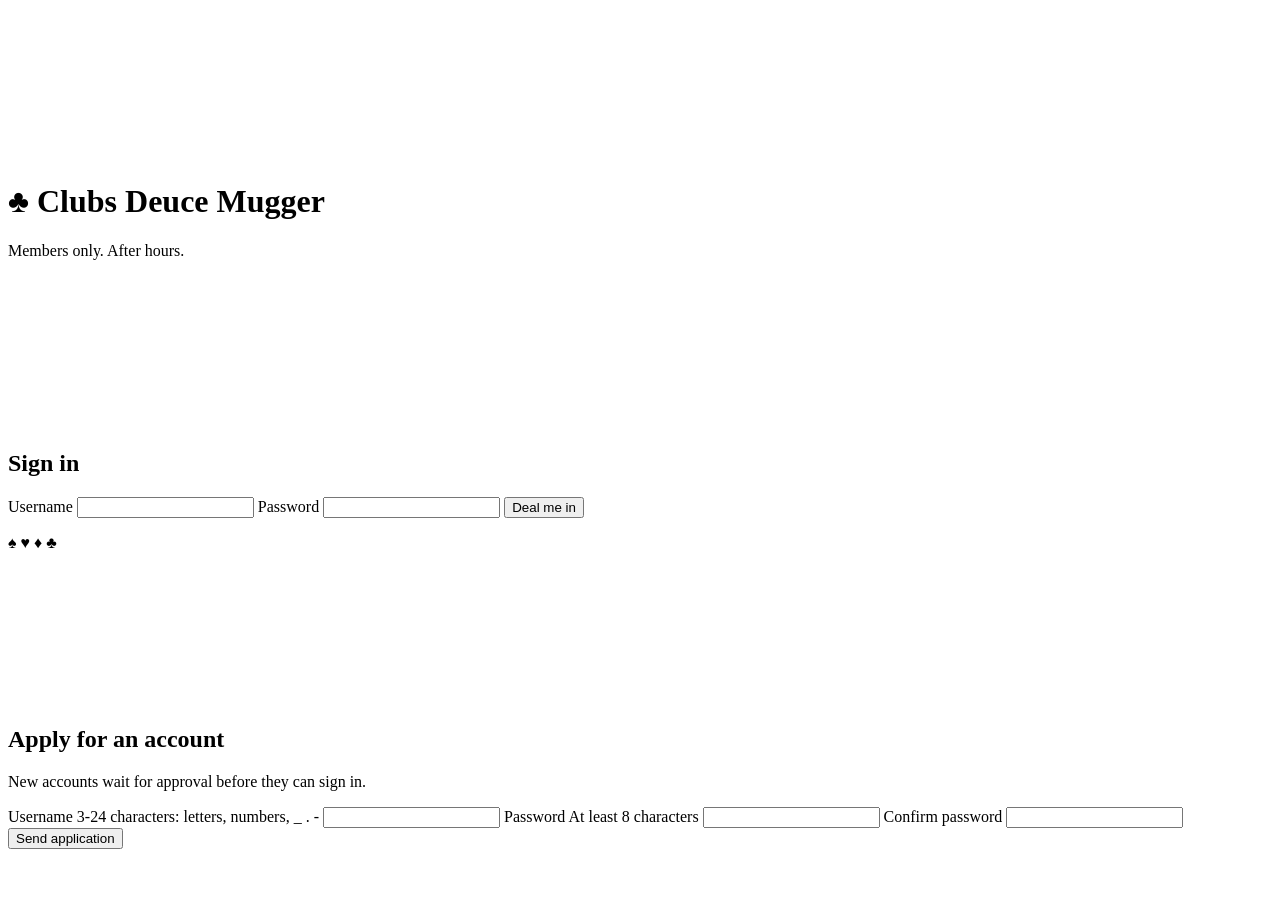
==== public/index.html @ 640108cc "Build Clubs Deuce Mugger site and Worker Co-Authored-By: Claude Sonnet 5.5 <noreply@anthropic.com> C" ====
<!doctype html>
<html lang="en">
<head>
  <meta charset="utf-8">
  <meta name="viewport" content="width=device-width, initial-scale=1">
  <meta name="theme-color" content="#08080b">
  <title>Clubs Deuce Mugger | Sign in</title>
  <link rel="icon" href="/favicon.svg" type="image/svg+xml">
  <link rel="stylesheet" href="/css/style.css">
</head>
<body>
  <div class="smoke"><i></i><i></i><i></i></div><div class="suits-bg"></div>
  <main class="wrap narrow">
    <header class="brand">
      <svg class="icon gent" aria-hidden="true"><use href="/img/sprite.svg#gent"/></svg>
      <h1><span class="club">&clubs;</span> Clubs Deuce Mugger</h1>
      <p>Members only. After hours.</p>
    </header>

    <section class="card" aria-labelledby="signin-h">
      <span class="corner tl club-c"><svg class="icon"><use href="/img/sprite.svg#club"/></svg></span>
      <h2 id="signin-h">Sign in</h2>
      <form id="login-form" class="stack" autocomplete="on">
        <label>Username <input type="text" name="username" autocomplete="username" autocapitalize="none" required maxlength="24"></label>
        <label>Password <input type="password" name="password" autocomplete="current-password" required maxlength="128"></label>
        <button class="btn green block" type="submit">Deal me in</button>
        <p class="msg" id="login-msg" role="status" aria-live="polite"></p>
      </form>
    </section>

    <div class="divider" aria-hidden="true">&spades; &hearts; &diams; &clubs;</div>

    <section class="card" aria-labelledby="apply-h">
      <span class="corner tl derse-c"><svg class="icon"><use href="/img/sprite.svg#spade"/></svg></span>
      <h2 id="apply-h">Apply for an account</h2>
      <p class="hint">New accounts wait for approval before they can sign in.</p>
      <form id="apply-form" class="stack" autocomplete="off">
        <label>Username <span class="hint">3-24 characters: letters, numbers, _ . -</span>
          <input type="text" name="username" autocomplete="off" autocapitalize="none" required minlength="3" maxlength="24" pattern="[A-Za-z0-9_.\-]{3,24}"></label>
        <label>Password <span class="hint">At least 8 characters</span>
          <input type="password" name="password" autocomplete="new-password" required minlength="8" maxlength="128"></label>
        <label>Confirm password
          <input type="password" name="confirm" autocomplete="new-password" required minlength="8" maxlength="128"></label>
        <button class="btn block" type="submit">Send application</button>
        <p class="msg" id="apply-msg" role="status" aria-live="polite"></p>
      </form>
    </section>
  </main>
  <script src="/js/login.js"></script>
</body>
</html>
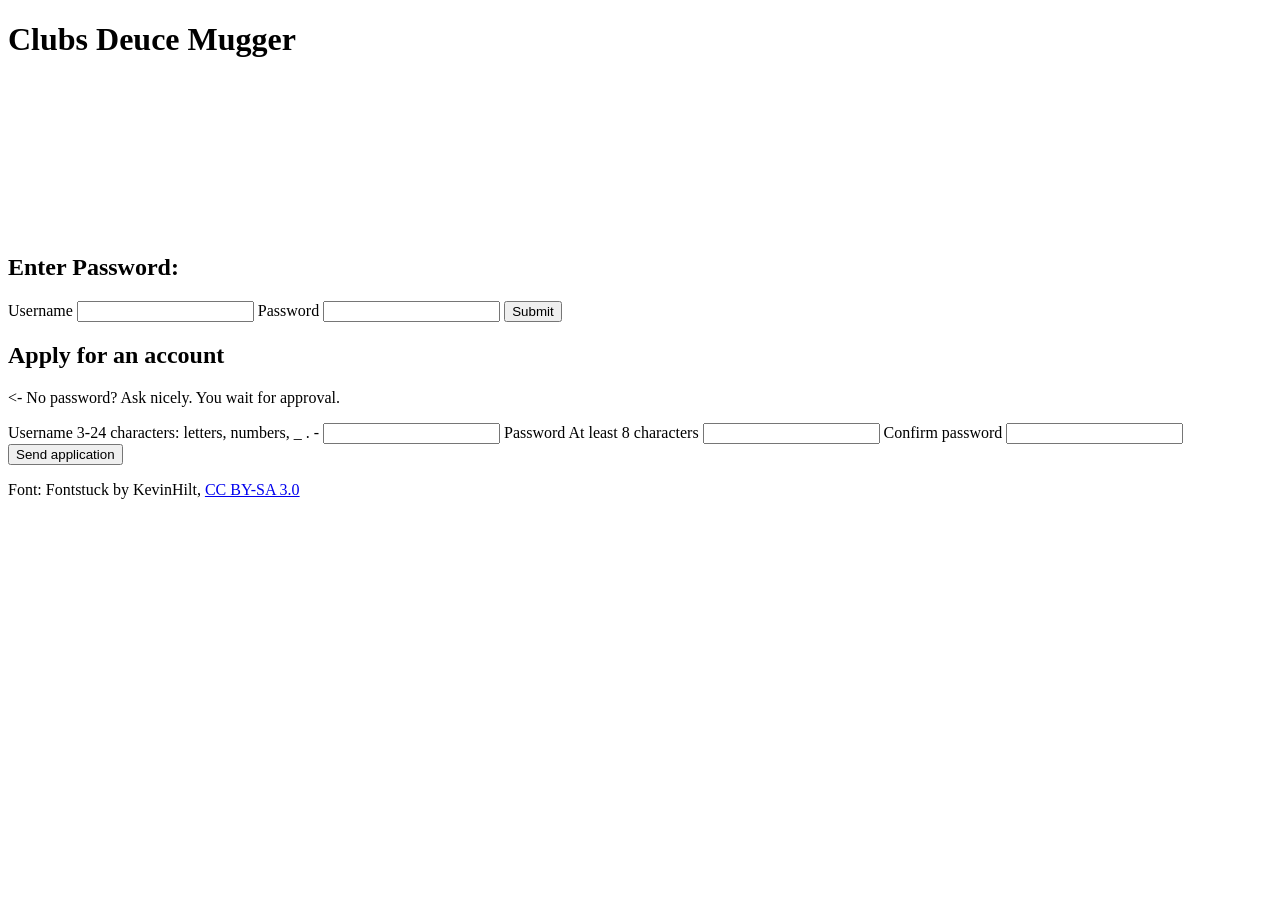
==== commit 8d432089: "Retheme to old-web password-page look with Fontstuck headings Co-Authored-By: Claude Sonnet 5.5 <nor" ====
--- a/public/index.html
+++ b/public/index.html
@@ -12,28 +12,23 @@
   <div class="smoke"><i></i><i></i><i></i></div><div class="suits-bg"></div>
   <main class="wrap narrow">
     <header class="brand">
-      <svg class="icon gent" aria-hidden="true"><use href="/img/sprite.svg#gent"/></svg>
-      <h1><span class="club">&clubs;</span> Clubs Deuce Mugger</h1>
-      <p>Members only. After hours.</p>
+      <h1>Clubs Deuce Mugger</h1>
+      <svg class="icon big-symbol" aria-hidden="true"><use href="/img/sprite.svg#club"/></svg>
     </header>
 
-    <section class="card" aria-labelledby="signin-h">
-      <span class="corner tl club-c"><svg class="icon"><use href="/img/sprite.svg#club"/></svg></span>
-      <h2 id="signin-h">Sign in</h2>
+    <section class="secret" aria-labelledby="signin-h">
+      <h2 id="signin-h" class="prompt">Enter Password:</h2>
       <form id="login-form" class="stack" autocomplete="on">
         <label>Username <input type="text" name="username" autocomplete="username" autocapitalize="none" required maxlength="24"></label>
         <label>Password <input type="password" name="password" autocomplete="current-password" required maxlength="128"></label>
-        <button class="btn green block" type="submit">Deal me in</button>
+        <button class="btn green" type="submit">Submit</button>
         <p class="msg" id="login-msg" role="status" aria-live="polite"></p>
       </form>
     </section>
 
-    <div class="divider" aria-hidden="true">&spades; &hearts; &diams; &clubs;</div>
-
-    <section class="card" aria-labelledby="apply-h">
-      <span class="corner tl derse-c"><svg class="icon"><use href="/img/sprite.svg#spade"/></svg></span>
+    <section class="card dashed" aria-labelledby="apply-h">
       <h2 id="apply-h">Apply for an account</h2>
-      <p class="hint">New accounts wait for approval before they can sign in.</p>
+      <p class="arrow-note">&lt;- No password? Ask nicely. You wait for approval.</p>
       <form id="apply-form" class="stack" autocomplete="off">
         <label>Username <span class="hint">3-24 characters: letters, numbers, _ . -</span>
           <input type="text" name="username" autocomplete="off" autocapitalize="none" required minlength="3" maxlength="24" pattern="[A-Za-z0-9_.\-]{3,24}"></label>
@@ -41,10 +36,11 @@
           <input type="password" name="password" autocomplete="new-password" required minlength="8" maxlength="128"></label>
         <label>Confirm password
           <input type="password" name="confirm" autocomplete="new-password" required minlength="8" maxlength="128"></label>
-        <button class="btn block" type="submit">Send application</button>
+        <button class="btn" type="submit">Send application</button>
         <p class="msg" id="apply-msg" role="status" aria-live="polite"></p>
       </form>
     </section>
+  <p class="foot">Font: Fontstuck by KevinHilt, <a href="/fonts/LICENSE-fontstuck.txt">CC BY-SA 3.0</a></p>
   </main>
   <script src="/js/login.js"></script>
 </body>
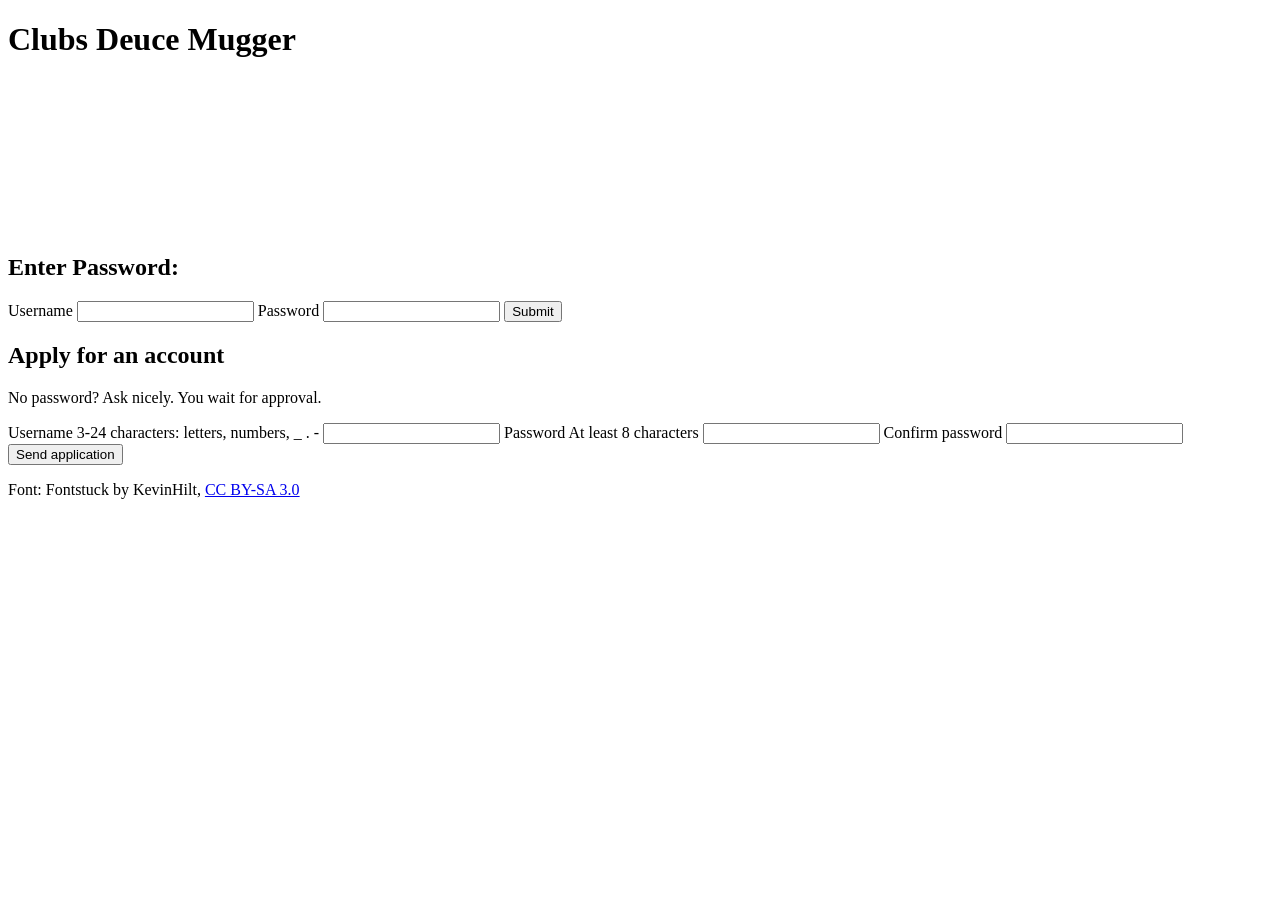
==== commit 343671db: "Center app header, drop decorative ASCII, add status faces Co-Authored-By: Claude Sonnet 5.5 <norepl" ====
--- a/public/index.html
+++ b/public/index.html
@@ -28,7 +28,7 @@
 
     <section class="card dashed" aria-labelledby="apply-h">
       <h2 id="apply-h">Apply for an account</h2>
-      <p class="arrow-note">&lt;- No password? Ask nicely. You wait for approval.</p>
+      <p class="arrow-note">No password? Ask nicely. You wait for approval.</p>
       <form id="apply-form" class="stack" autocomplete="off">
         <label>Username <span class="hint">3-24 characters: letters, numbers, _ . -</span>
           <input type="text" name="username" autocomplete="off" autocapitalize="none" required minlength="3" maxlength="24" pattern="[A-Za-z0-9_.\-]{3,24}"></label>
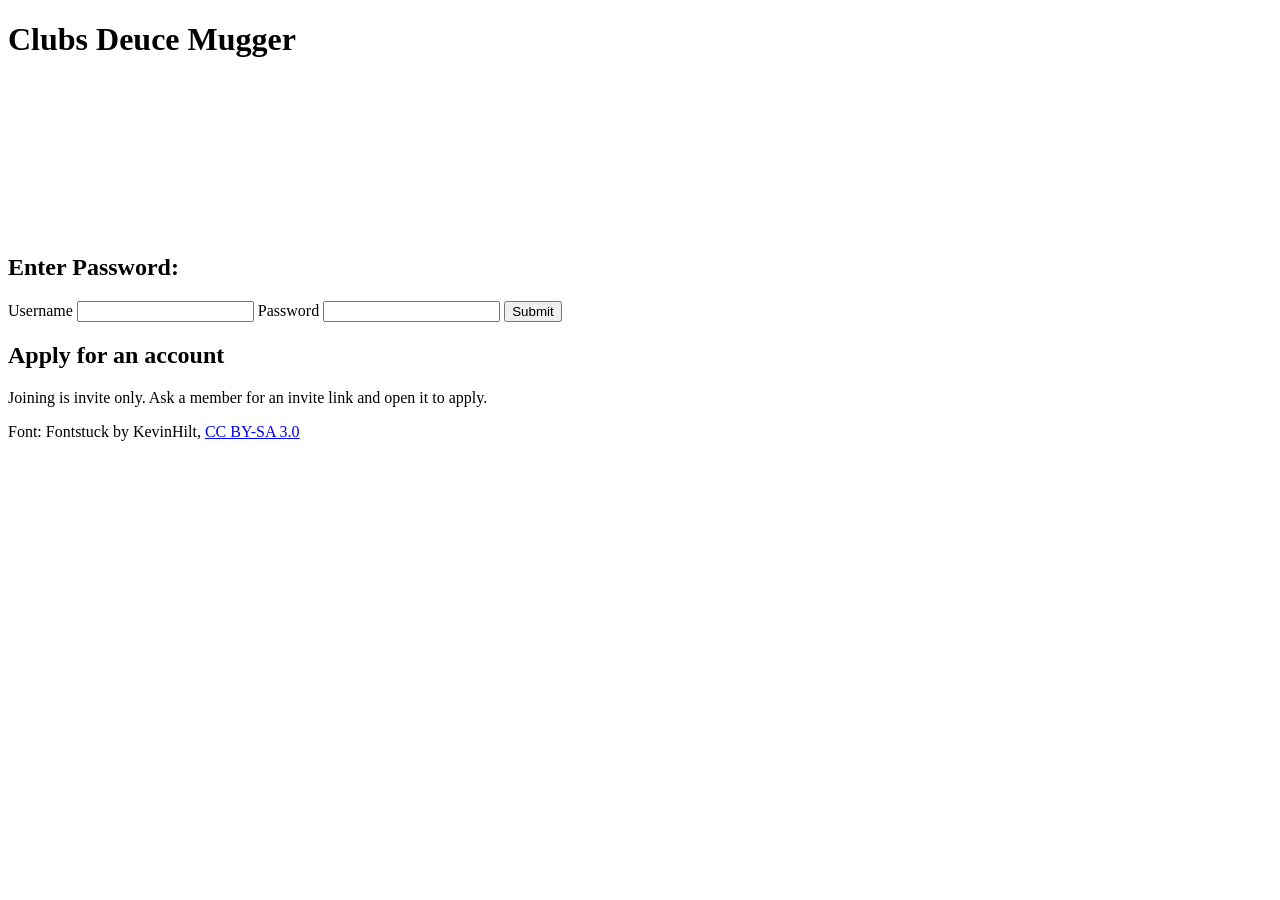
==== commit 48fd7407: "Invite-only signup with sponsor email, settings page, jackpot alerts, owner panel, remove title brac" ====
--- a/public/index.html
+++ b/public/index.html
@@ -28,8 +28,13 @@
 
     <section class="card dashed" aria-labelledby="apply-h">
       <h2 id="apply-h">Apply for an account</h2>
-      <p class="arrow-note">No password? Ask nicely. You wait for approval.</p>
-      <form id="apply-form" class="stack" autocomplete="off">
+
+      <div id="no-invite">
+        <p class="arrow-note">Joining is invite only. Ask a member for an invite link and open it to apply.</p>
+      </div>
+
+      <form id="apply-form" class="stack" autocomplete="off" hidden>
+        <p class="arrow-note">You have an invite. Pick a username and password.</p>
         <label>Username <span class="hint">3-24 characters: letters, numbers, _ . -</span>
           <input type="text" name="username" autocomplete="off" autocapitalize="none" required minlength="3" maxlength="24" pattern="[A-Za-z0-9_.\-]{3,24}"></label>
         <label>Password <span class="hint">At least 8 characters</span>
@@ -39,6 +44,14 @@
         <button class="btn" type="submit">Send application</button>
         <p class="msg" id="apply-msg" role="status" aria-live="polite"></p>
       </form>
+
+      <form id="sponsor-form" class="stack" autocomplete="off" hidden>
+        <p class="arrow-note">Last step. Enter the email of the member who gave you the invite. We send them the Approve or Deny links.</p>
+        <label>Their email
+          <input type="text" name="email" inputmode="email" autocomplete="off" autocapitalize="none" required maxlength="254"></label>
+        <button class="btn" type="submit">Send to them</button>
+        <p class="msg" id="sponsor-msg" role="status" aria-live="polite"></p>
+      </form>
     </section>
   <p class="foot">Font: Fontstuck by KevinHilt, <a href="/fonts/LICENSE-fontstuck.txt">CC BY-SA 3.0</a></p>
   </main>
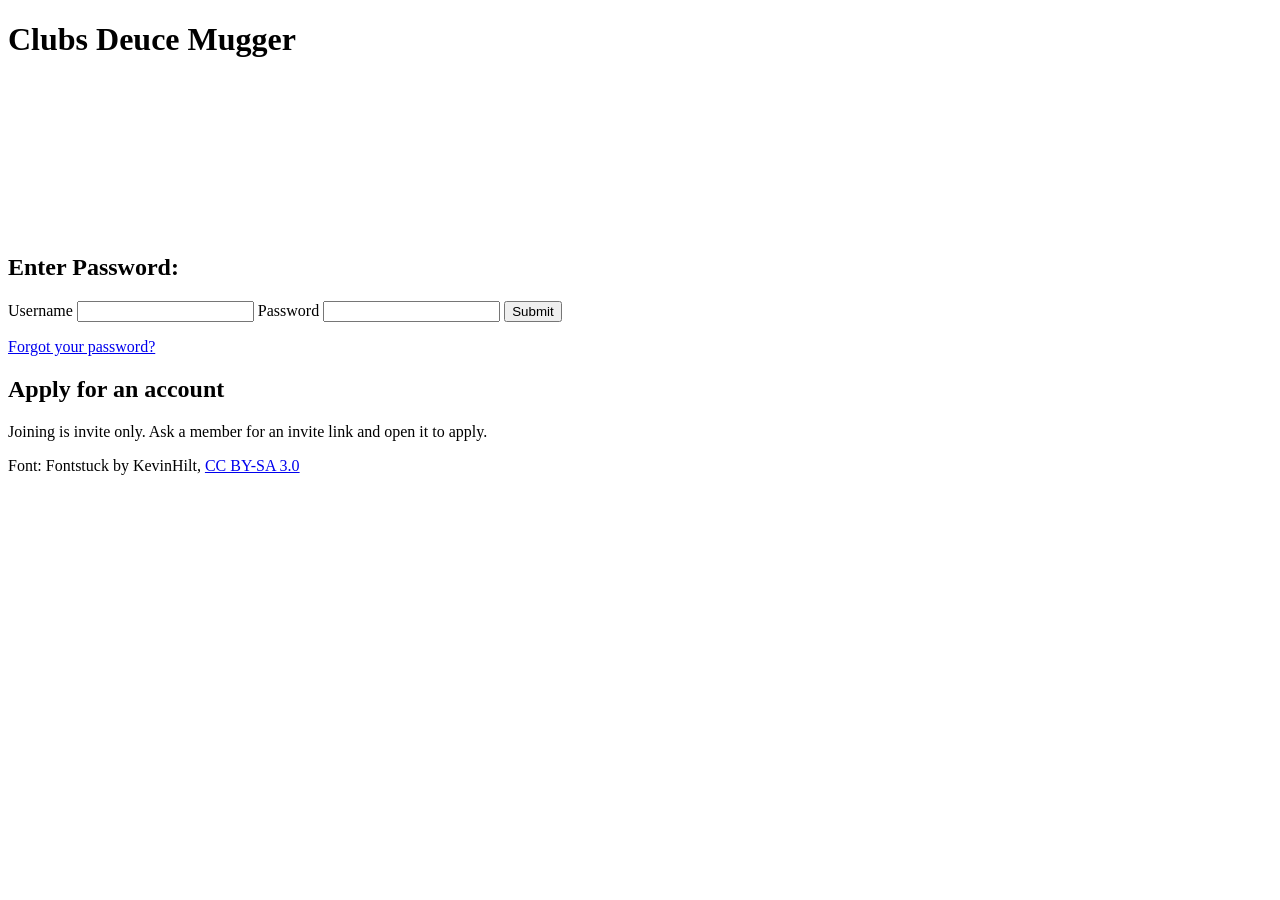
==== commit 74b296d1: "Username-vouch signup, account emails and recovery, owner panel built only for owner, UI fixes Co-Au" ====
--- a/public/index.html
+++ b/public/index.html
@@ -23,6 +23,7 @@
         <label>Password <input type="password" name="password" autocomplete="current-password" required maxlength="128"></label>
         <button class="btn green" type="submit">Submit</button>
         <p class="msg" id="login-msg" role="status" aria-live="polite"></p>
+        <a href="/recover.html">Forgot your password?</a>
       </form>
     </section>
 
@@ -37,6 +38,8 @@
         <p class="arrow-note">You have an invite. Pick a username and password.</p>
         <label>Username <span class="hint">3-24 characters: letters, numbers, _ . -</span>
           <input type="text" name="username" autocomplete="off" autocapitalize="none" required minlength="3" maxlength="24" pattern="[A-Za-z0-9_.\-]{3,24}"></label>
+        <label>Email <span class="hint">For account recovery and security notices</span>
+          <input type="text" name="email" inputmode="email" autocomplete="email" autocapitalize="none" required maxlength="254"></label>
         <label>Password <span class="hint">At least 8 characters</span>
           <input type="password" name="password" autocomplete="new-password" required minlength="8" maxlength="128"></label>
         <label>Confirm password
@@ -46,10 +49,10 @@
       </form>
 
       <form id="sponsor-form" class="stack" autocomplete="off" hidden>
-        <p class="arrow-note">Last step. Enter the email of the member who gave you the invite. We send them the Approve or Deny links.</p>
-        <label>Their email
-          <input type="text" name="email" inputmode="email" autocomplete="off" autocapitalize="none" required maxlength="254"></label>
-        <button class="btn" type="submit">Send to them</button>
+        <p class="arrow-note">Last step. Type the username of the member who gave you the invite link.</p>
+        <label>Their username
+          <input type="text" name="inviter" autocomplete="off" autocapitalize="none" required maxlength="24"></label>
+        <button class="btn green" type="submit">Let me in</button>
         <p class="msg" id="sponsor-msg" role="status" aria-live="polite"></p>
       </form>
     </section>
